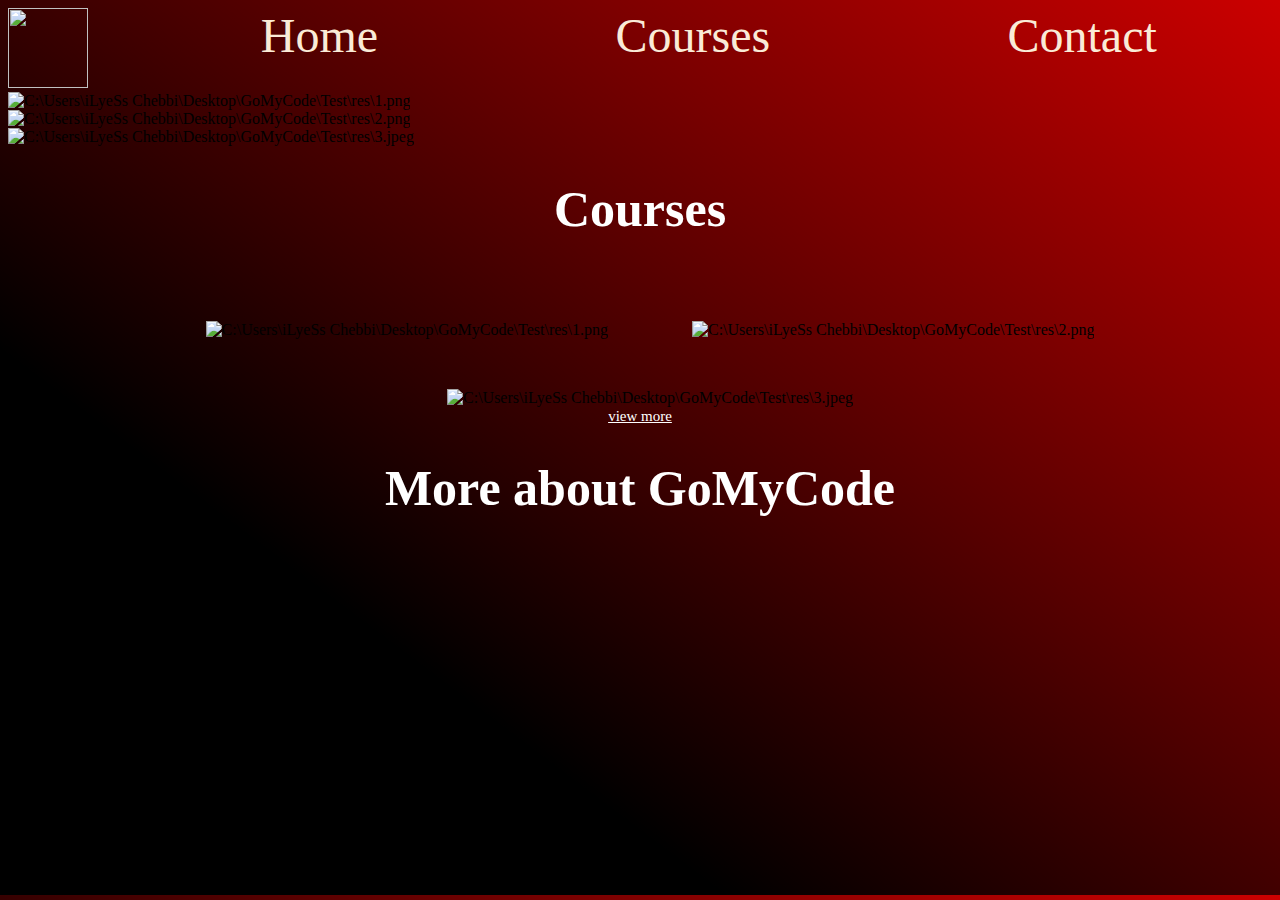
==== GoMyCode/Test/index.html @ 6d8c2fbe "Add files via upload" ====
<!DOCTYPE html>
<html>

<head>
    <link rel="stylesheet" href="css/style.css">
</head>

<body>
    <div class="Headline">
        <div class="logo">
            <img src="https://gomycode.tn/images/section2GMCLogo.png" class="logo1">
        </div>

        <div class="topline">
            <div class="words">

                <a href="index.html">Home</a>

                <a href="courses.html">Courses</a>

                <a href="contact.html">Contact</a>
            </div>
        </div>
    </div>
    <div class="1stCover">
        <img src="https://www.disruptunisia.com/couverture/5cd9f73e0a79c.png"
            alt="C:\Users\iLyeSs Chebbi\Desktop\GoMyCode\Test\res\1.png" class="img1">

    </div>
    <div class="2ndCover">
        <img src="https://pbs.twimg.com/media/D5FucxVUYAAVJ3I.png"
            alt="C:\Users\iLyeSs Chebbi\Desktop\GoMyCode\Test\res\2.png" class="img2">
    </div>
    <div class="3rdCover">
        <img src="https://cdn-images-1.medium.com/max/1600/1*LzxEGZa4xDOFc7Ch67Iprg.jpeg"
            alt="C:\Users\iLyeSs Chebbi\Desktop\GoMyCode\Test\res\3.jpeg" class="img3">
    </div>
    </div>
    <center>
        <h1 class='text'>Courses</h1>
    <div class="photos">
        <img class="viewmore" src="https://iyadhkhalfallah.github.io/checkpointsGMC/res/tracks/Objet%20dynamique%20vectoriel.png" alt="C:\Users\iLyeSs Chebbi\Desktop\GoMyCode\Test\res\1.png">
        <img class="viewmore" src="https://iyadhkhalfallah.github.io/checkpointsGMC/res/tracks/Objet%20dynamique%20vectoriel1.png" alt="C:\Users\iLyeSs Chebbi\Desktop\GoMyCode\Test\res\2.png">
        <img class="viewmore" src="https://iyadhkhalfallah.github.io/checkpointsGMC/res/tracks/Objet%20dynamique%20vectoriel2.png" alt="C:\Users\iLyeSs Chebbi\Desktop\GoMyCode\Test\res\3.jpeg">
    </div>
    <a class="more" href="file:///C:/Users/iLyeSs%20Chebbi/Desktop/GoMyCode/Test/courses.html">view more</a>
    <h1 class='text1'>More about GoMyCode</h1>
<br>
<iframe width="560" height="315" src="https://www.youtube.com/embed/MkLog_27S6U" frameborder="0" allow="accelerometer; autoplay; encrypted-media; gyroscope; picture-in-picture" allowfullscreen></iframe>    
</center>
</body>

</html>
---- GoMyCode/Test/css/style.css ----
body { 
background-image:  Linear-gradient(217deg, rgba(255,0,0,.8), rgba(255,0,0,0) 70.71%) ,

                   Linear-gradient(127deg, black, black 70.71%) ,

                   Linear-gradient(336deg, rgba(0,0,255,.8), rgba(0,0,255,0) 70.71%);

}
.logo1 {
    height: 80px;
    width: 80px;
}
.img1 {
width: 100%;
}
.img2 {
    width: 100%;
}
.img3 {
    width: 100%;
}

.topline {
    width: 70%;
    position: absolute;
}
.logo {
    width: 20%;
}

.logo , .topline {
    display: inline-block;
}

 .words {
    font-size: 300%;
    display: flex;
    justify-content: center;
    justify-content: space-between;
}

.words a {
    color: antiquewhite;
    text-decoration: none;
}

.photo4 {
    width: 100%;

}
.h {
    width: 100%;
    height: 450px;
    padding: 50px;
    background-size: cover;
    background-repeat: no-repeat;
    background-position: center;
    margin-bottom: 87px;
    box-shadow: 0 3px 2px rgba(0, 0, 0, .5);
    box-sizing: border-box;
    background-image: url(https://iyadhkhalfallah.github.io/checkpointsGMC/res/webdev3.png);
}
.course {
    font-size: 6em;
    font-family: 'Bree Serif', serif;
    color: white;
    position: relative;
    top: 30%;
    text-shadow: 5px 2px rgb(12, 11, 11);
}

.image-box {
    height: 250px;
    width: 250px;
    margin-top: 50px;
    margin-left: 50px;
    
}
.contacts {
 color: white;
 font-size: 6em;
 font-family: 'Bree Serif', serif;
 position: relative;
 top: 30%;
 text-shadow: 5px 2px rgb(12, 11, 11);

}
.name {
    color: white;
    font-size: 110%;

}
.track {
    color: white;
    font-size: 110%;
}
.Email {
    color: white;
    font-size: 110%;
}
.phone {
    color: white;
    font-size: 110%;

}
.label4 {
    width: 200px;
    height: 25px;
    border-radius: 5px;
}
.label3 {
    width: 200px;
    height: 25px;
    border-radius: 5px;
}.label2 {
    width: 200px;
    height: 25px;
    border-radius: 5px;
}
.label1 {
    width: 200px;
    height: 25px;
    border-radius: 5px;
}
.image-box:hover {
opacity: 0.5;
}
.Feedback {
    color: white;
}
.photos .viewmore {
    margin-left: 50px;
    margin-right: 30px;
    margin-top: 50px;
}
.text {
    color: white;
    font-size: 50px;
}
.text1 {
    color: white;
    font-size: 50px;
}
.more {
    color: white;
    font-size: 15px;
}
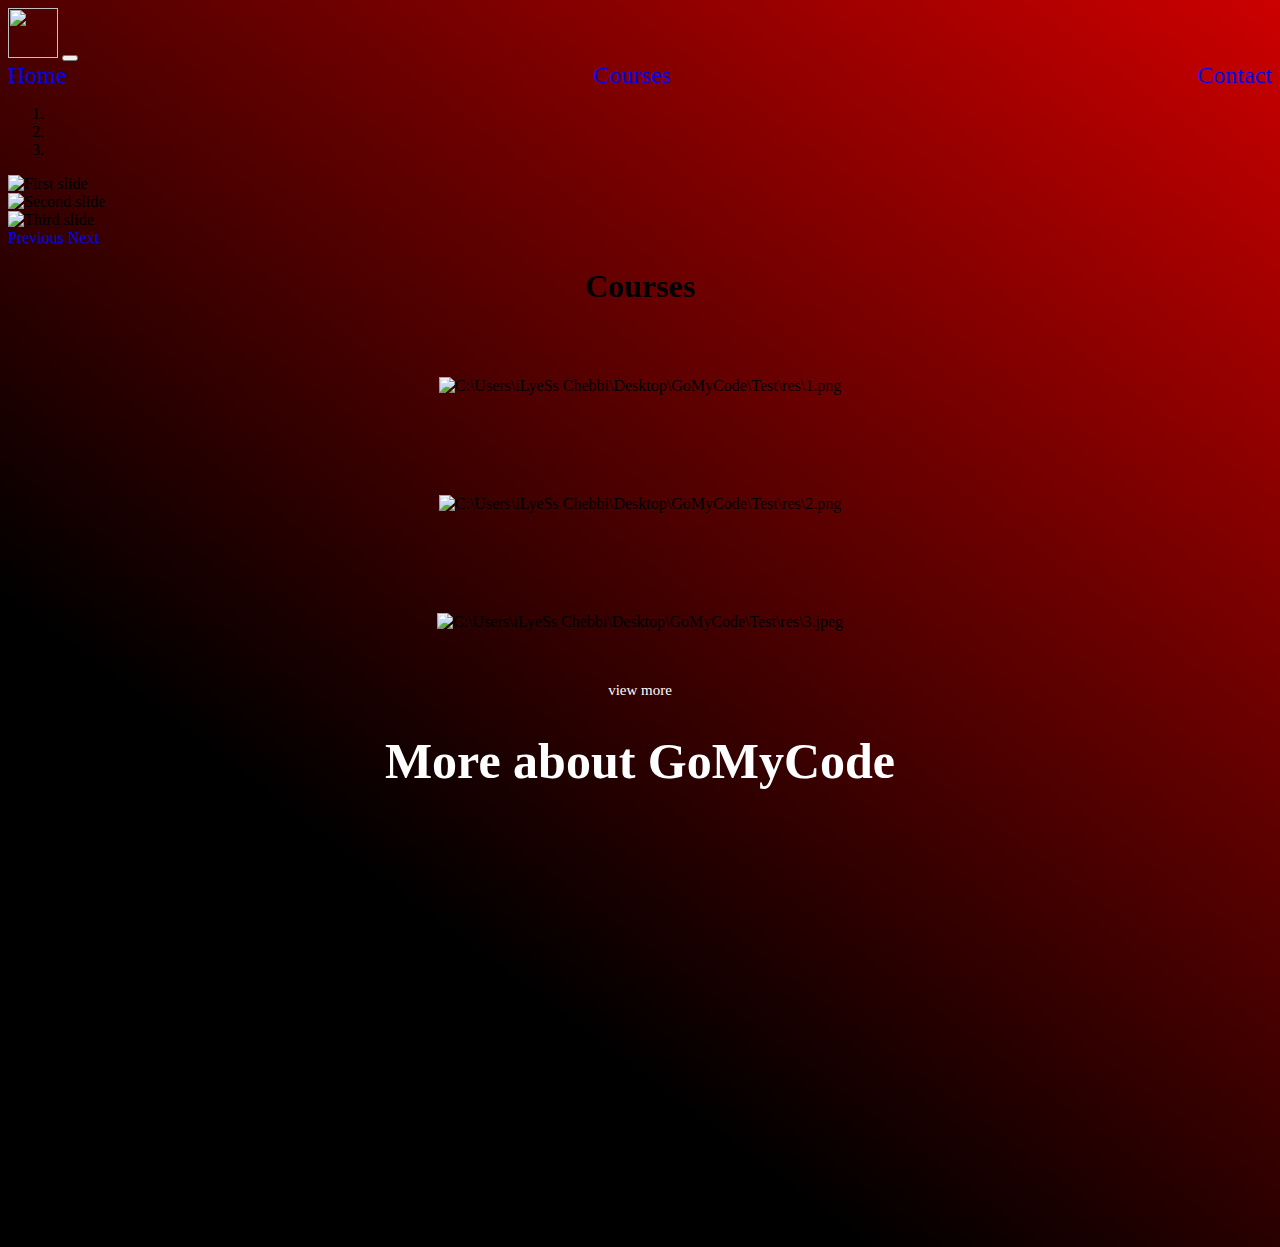
==== commit 0580aa5a: "Add files via upload" ====
--- a/GoMyCode/Test/index.html
+++ b/GoMyCode/Test/index.html
@@ -2,26 +2,107 @@
 <html>
 
 <head>
-    <link rel="stylesheet" href="css/style.css">
+    
+    
+  <link rel="stylesheet" href="https://stackpath.bootstrapcdn.com/bootstrap/4.1.3/css/bootstrap.min.css" integrity="sha384-MCw98/SFnGE8fJT3GXwEOngsV7Zt27NXFoaoApmYm81iuXoPkFOJwJ8ERdknLPMO" crossorigin="anonymous">    <link rel="stylesheet" href="css/style.css">
+    <link rel="stylesheet" href="https://cdnjs.cloudflare.com/ajax/libs/jquery-modal/0.9.1/jquery.modal.min.css" />
 </head>
 
 <body>
-    <div class="Headline">
-        <div class="logo">
-            <img src="https://gomycode.tn/images/section2GMCLogo.png" class="logo1">
+
+<div>
+    <nav class="navbar navbar-expand-lg navbar-light bg-red">
+        <a class="navbar-brand"><img src="https://gomycode.tn/images/section2GMCLogo.png" height="50px"width="50px"></a>
+        <button class="navbar-toggler" type="button" data-toggle="collapse" data-target="#navbarNavAltMarkup" aria-controls="navbarNavAltMarkup" aria-expanded="false" aria-label="Toggle navigation">
+          <span class="navbar-toggler-icon"></span>
+        </button>
+        <div class="collapse navbar-collapse" id="navbarNavAltMarkup">
+          <div class="navbar-nav">
+            
+            <a class="nav-item nav-link" href="index.html">Home</a>
+            <a class="nav-item nav-link" href="courses.html">Courses</a>
+            <a class="nav-item nav-link" href="contact.html">Contact</a>
+          </div>
         </div>
+      </nav>
+  </div>
 
-        <div class="topline">
-            <div class="words">
+<!-- new carousel
+ 
+    <div class="container-fluid"> 
+        <div id="myCarousel" class="carousel slide" data-ride="carousel">
 
-                <a href="index.html">Home</a>
 
-                <a href="courses.html">Courses</a>
+          
+          <ol class="carousel-indicators">
+            <li data-target="#myCarousel" data-slide-to="0" class="active"></li>
+            <li data-target="#myCarousel" data-slide-to="1"></li>
+            <li data-target="#myCarousel" data-slide-to="2"></li>
+          </ol>
+          
+      
+          
 
-                <a href="contact.html">Contact</a>
+          <div class="carousel-inner">
+            <div class="item active">
+              <img src="https://www.disruptunisia.com/couverture/5cd9f73e0a79c.png"
+              alt="C:\Users\iLyeSs Chebbi\Desktop\GoMyCode\Test\res\1.png" class="img1" style="width:100%;">
             </div>
+      
+            <div class="item">
+              <img src="https://pbs.twimg.com/media/D5FucxVUYAAVJ3I.png"
+              alt="C:\Users\iLyeSs Chebbi\Desktop\GoMyCode\Test\res\2.png" class="img2" style="width:100%;">
+            </div>
+          
+            <div class="item">
+              <img src="https://cdn-images-1.medium.com/max/1600/1*LzxEGZa4xDOFc7Ch67Iprg.jpeg"
+              alt="C:\Users\iLyeSs Chebbi\Desktop\GoMyCode\Test\res\3.jpeg" class="img3" style="width:100%;">
+            </div>
+          </div>
+          
+      
+           
+          <a class="left carousel-control" href="#myCarousel" data-slide="prev">
+            <span class="glyphicon glyphicon-chevron-left"></span>
+            <span class="sr-only">Previous</span>
+          </a>
+          <a class="right carousel-control" href="#myCarousel" data-slide="next">
+            <span class="glyphicon glyphicon-chevron-right"></span>
+            <span class="sr-only">Next</span>
+          </a>
         </div>
+      </div>
     </div>
+  -->
+  <div id="carouselExampleIndicators" class="carousel slide" data-ride="carousel">
+      <ol class="carousel-indicators">
+        <li data-target="#carouselExampleIndicators" data-slide-to="0" class="active"></li>
+        <li data-target="#carouselExampleIndicators" data-slide-to="1"></li>
+        <li data-target="#carouselExampleIndicators" data-slide-to="2"></li>
+      </ol>
+      <div class="carousel-inner">
+        <div class="carousel-item active">
+          <img class="d-block w-100" src="https://www.disruptunisia.com/couverture/5cd9f73e0a79c.png" alt="First slide">
+        </div>
+        <div class="carousel-item">
+          <img class="d-block w-100" src="https://pbs.twimg.com/media/D5FucxVUYAAVJ3I.png" alt="Second slide">
+        </div>
+        <div class="carousel-item">
+          <img class="d-block w-100" src="https://cdn-images-1.medium.com/max/1600/1*LzxEGZa4xDOFc7Ch67Iprg.jpeg" alt="Third slide">
+        </div>
+      </div>
+      <a class="carousel-control-prev" href="#carouselExampleIndicators" role="button" data-slide="prev">
+        <span class="carousel-control-prev-icon" aria-hidden="true"></span>
+        <span class="sr-only">Previous</span>
+      </a>
+      <a class="carousel-control-next" href="#carouselExampleIndicators" role="button" data-slide="next">
+        <span class="carousel-control-next-icon" aria-hidden="true"></span>
+        <span class="sr-only">Next</span>
+      </a>
+    </div>
+
+<!-- old carousel-->      
+<!---
     <div class="1stCover">
         <img src="https://www.disruptunisia.com/couverture/5cd9f73e0a79c.png"
             alt="C:\Users\iLyeSs Chebbi\Desktop\GoMyCode\Test\res\1.png" class="img1">
@@ -35,19 +116,44 @@
         <img src="https://cdn-images-1.medium.com/max/1600/1*LzxEGZa4xDOFc7Ch67Iprg.jpeg"
             alt="C:\Users\iLyeSs Chebbi\Desktop\GoMyCode\Test\res\3.jpeg" class="img3">
     </div>
-    </div>
+  
+-->
+
     <center>
         <h1 class='text'>Courses</h1>
     <div class="photos">
-        <img class="viewmore" src="https://iyadhkhalfallah.github.io/checkpointsGMC/res/tracks/Objet%20dynamique%20vectoriel.png" alt="C:\Users\iLyeSs Chebbi\Desktop\GoMyCode\Test\res\1.png">
-        <img class="viewmore" src="https://iyadhkhalfallah.github.io/checkpointsGMC/res/tracks/Objet%20dynamique%20vectoriel1.png" alt="C:\Users\iLyeSs Chebbi\Desktop\GoMyCode\Test\res\2.png">
-        <img class="viewmore" src="https://iyadhkhalfallah.github.io/checkpointsGMC/res/tracks/Objet%20dynamique%20vectoriel2.png" alt="C:\Users\iLyeSs Chebbi\Desktop\GoMyCode\Test\res\3.jpeg">
+      <div class="row">
+        <div class="col-lg-4 col-md-6 col-sm-12 pic1">
+        <img id="new1" src="https://iyadhkhalfallah.github.io/checkpointsGMC/res/tracks/Objet%20dynamique%20vectoriel.png" alt="C:\Users\iLyeSs Chebbi\Desktop\GoMyCode\Test\res\1.png">
+        <button id="hide10" ><p>  <a href="#ex1" rel="modal:open">view more</a> </p> </button>
+    </div>
+        <div class="col-lg-4 col-md-6 col-sm-12 pic2">
+        <img id="new2" src="https://iyadhkhalfallah.github.io/checkpointsGMC/res/tracks/Objet%20dynamique%20vectoriel1.png" alt="C:\Users\iLyeSs Chebbi\Desktop\GoMyCode\Test\res\2.png">
+        <button id="hide11" ><p>  <a href="#ex1" rel="modal:open">view more</a> </p> </button>
+    </div>
+        <div class="col-lg-4 col-md-6 col-sm-12 pic3">
+        <img id="new3" src="https://iyadhkhalfallah.github.io/checkpointsGMC/res/tracks/Objet%20dynamique%20vectoriel2.png" alt="C:\Users\iLyeSs Chebbi\Desktop\GoMyCode\Test\res\3.jpeg">
+        <button id="hide12" ><p>  <a href="#ex1" rel="modal:open">view more</a> </p> </button>
+        </div>
     </div>
     <a class="more" href="file:///C:/Users/iLyeSs%20Chebbi/Desktop/GoMyCode/Test/courses.html">view more</a>
     <h1 class='text1'>More about GoMyCode</h1>
 <br>
 <iframe width="560" height="315" src="https://www.youtube.com/embed/MkLog_27S6U" frameborder="0" allow="accelerometer; autoplay; encrypted-media; gyroscope; picture-in-picture" allowfullscreen></iframe>    
 </center>
-</body>
+<div id="ex1" class="modal">
+        <p>This is GoMyCode Track.
+            <br>
+            Each track has its own goal.
+            <br>
+            By adopting this track, you chose your own goal. 
+        </p>
+      </div>
+    </body>
+    <script src="https://code.jquery.com/jquery-3.3.1.slim.min.js" integrity="sha384-q8i/X+965DzO0rT7abK41JStQIAqVgRVzpbzo5smXKp4YfRvH+8abtTE1Pi6jizo" crossorigin="anonymous"></script>
+<script src="https://cdnjs.cloudflare.com/ajax/libs/popper.js/1.14.3/umd/popper.min.js" integrity="sha384-ZMP7rVo3mIykV+2+9J3UJ46jBk0WLaUAdn689aCwoqbBJiSnjAK/l8WvCWPIPm49" crossorigin="anonymous"></script>
+<script src="https://stackpath.bootstrapcdn.com/bootstrap/4.1.3/js/bootstrap.min.js" integrity="sha384-ChfqqxuZUCnJSK3+MXmPNIyE6ZbWh2IMqE241rYiqJxyMiZ6OW/JmZQ5stwEULTy" crossorigin="anonymous"></script>
+    <script src="https://cdnjs.cloudflare.com/ajax/libs/jquery-modal/0.9.1/jquery.modal.min.js"></script>
+    <script src="js/main.js"></script> 
 
 </html>--- a/GoMyCode/Test/css/style.css
+++ b/GoMyCode/Test/css/style.css
@@ -7,8 +7,8 @@
 
 }
 .logo1 {
-    height: 80px;
-    width: 80px;
+    height: 50px;
+    width: 50px;
 }
 .img1 {
 width: 100%;
@@ -18,6 +18,7 @@
 }
 .img3 {
     width: 100%;
+
 }
 
 .topline {
@@ -72,9 +73,10 @@
 .image-box {
     height: 250px;
     width: 250px;
-    margin-top: 50px;
+   /* margin-top: 50px;
     margin-left: 50px;
-    
+    */
+    margin: 30px;
 }
 .contacts {
  color: white;
@@ -122,20 +124,22 @@
     height: 25px;
     border-radius: 5px;
 }
-.image-box:hover {
+/*.image-box:hover {
 opacity: 0.5;
-}
+}*/
 .Feedback {
     color: white;
 }
 .photos .viewmore {
-    margin-left: 50px;
-    margin-right: 30px;
-    margin-top: 50px;
-}
-.text {
-    color: white;
+height: 250px;
+width: 250px;
+margin: 50px;
+}
+#text {
+    color: black;
     font-size: 50px;
+    width: 400px;
+    height: 200px;
 }
 .text1 {
     color: white;
@@ -144,4 +148,207 @@
 .more {
     color: white;
     font-size: 15px;
-}+}
+
+#hide {
+  
+ display: none;
+ position: absolute;
+ top:42%;
+ left:36%;
+ border-radius: 13%;
+ 
+}
+
+.image-container {
+    display: inline-block;
+    position: relative;    
+}
+.image-container:hover {
+    opacity: 0.5;    
+}
+.image-container2 {
+    display:inline-block;
+    position: relative;
+}
+.image-container2:hover {
+    opacity: 0.5;    
+}
+
+#hide2 {
+    display: none;
+    position: absolute;
+    top:42%;
+    left:36%;
+    border-radius: 13%;
+}
+.image-container3 {
+    display:inline-block;
+    position: relative;
+}
+.image-container3:hover {
+    opacity: 0.5;    
+}
+
+#hide3 {
+    display: none;
+    position: absolute;
+    top:42%;
+    left:36%;
+    border-radius: 13%;
+}
+#hide4 {
+    display: none;
+    position: absolute;
+    top:42%;
+    left:36%;
+    border-radius: 13%;
+}
+#hide5 {
+    display: none;
+    position: absolute;
+    top:42%;
+    left:36%;
+    border-radius: 13%;
+}
+#hide6 {
+    display: none;
+    position: absolute;
+    top:42%;
+    left:36%;
+    border-radius: 13%;
+}
+.image-container4 {
+    display:inline-block;
+    position: relative;
+}
+.image-container4:hover {
+    opacity: 0.5;    
+}
+.image-container5 {
+    display:inline-block;
+    position: relative;
+}
+.image-container5:hover {
+    opacity: 0.5;    
+}
+.image-container6 {
+    display:inline-block;
+    position: relative;
+}
+.image-container6:hover {
+    opacity: 0.5;    
+}
+#hide7 {
+    display: none;
+    position: absolute;
+    top:42%;
+    left:36%;
+    border-radius: 13%;
+}
+#hide8 {
+        display: none;
+        position: absolute;
+        top:42%;
+        left:36%;
+        border-radius: 13%;
+    }
+#hide9 {
+        display: none;
+        position: absolute;
+        top:42%;
+        left:36%;
+        border-radius: 13%;
+}
+.image-container7 {
+    display:inline-block;
+    position: relative;
+}
+.image-container7:hover {
+    opacity: 0.5;    
+}
+.image-container8 {
+    display:inline-block;
+    position: relative;
+}
+.image-container8:hover {
+    opacity: 0.5;    
+}
+.image-container9 {
+    display:inline-block;
+    position: relative;
+}
+.image-container9:hover {
+    opacity: 0.5;    
+}
+a {
+    text-decoration: none;
+
+}
+.homephoto {
+    display: inline-block;
+    position: relative;
+    
+}
+.homephoto:hover {
+    opacity:0.5;
+}
+    
+.homephoto2 {
+    display: inline-block;
+    position: relative;
+}
+.homephoto2:hover {
+    opacity:0.5;
+}
+.homephoto3 {
+    display: inline-block;
+    position: relative;
+}
+.homephoto3:hover {
+    opacity:0.5;
+}
+#hide10 {
+    display: none;
+    position: absolute;
+    top:44%;
+    left:39%;
+    border-radius: 13%
+}
+#hide11 {
+    display: none;
+    position: absolute;
+    top:44%;
+    left:39%;
+    border-radius: 13%
+}
+#hide12 {
+    display: none;
+    position: absolute;
+    top:44%;
+    left:39%;
+    border-radius: 13%
+}
+.navbar-nav {
+    width: 100%;
+    display: flex;
+    justify-content: space-between;
+    font-size: 150%;
+}
+#new1{
+height: 250px;
+width: 250px;
+margin: 50px;
+}
+#new2{
+
+height: 250px;
+width: 250px;
+margin: 50px;
+}
+
+#new3{
+    height: 250px;
+    width: 250px;
+    margin: 50px;
+    }